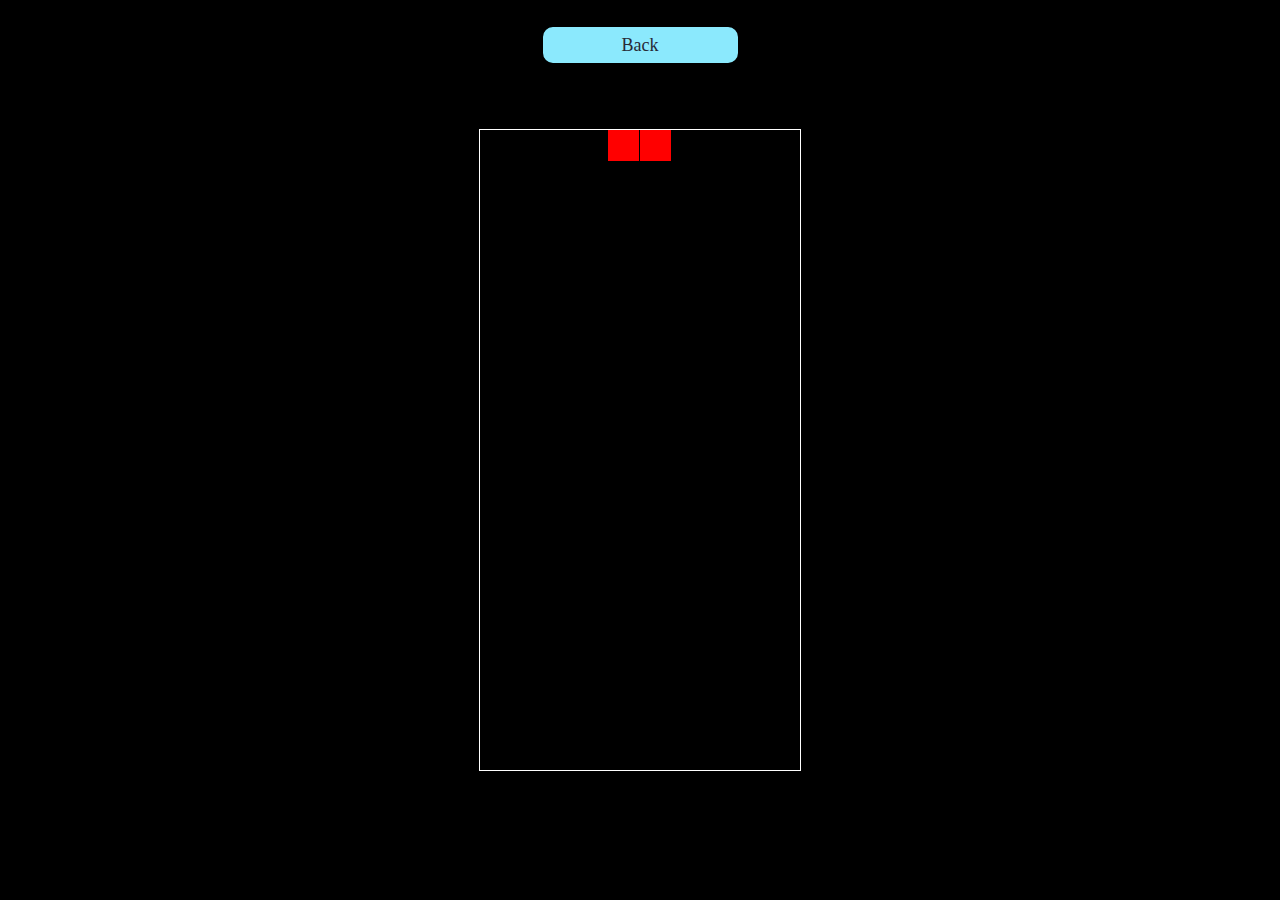
==== tetris.html @ b26f1043 "Initial commit" ====
<!DOCTYPE html>
<html>

<head>
   <title>DH Tetris</title>
   <link rel="icon" type="image/x-icon" href="assets/imgs/logo.svg">
   <meta charset="UTF-8">
   <style>
      html,
      body {
         height: 100%;
         margin: 0;
      }

      body {
         background: black;
         display: flex;
         align-items: center;
         justify-content: center;
      }

      canvas {
         border: 1px solid white;
      }
   </style>
</head>

<body>
   <canvas width="320" height="640" id="game"></canvas>
   <script>
      // https://tetris.fandom.com/wiki/Tetris_Guideline

      // get a random integer between the range of [min,max]
      // @see https://stackoverflow.com/a/1527820/2124254
      function getRandomInt(min, max) {
         min = Math.ceil(min);
         max = Math.floor(max);

         return Math.floor(Math.random() * (max - min + 1)) + min;
      }

      // generate a new tetromino sequence
      // @see https://tetris.fandom.com/wiki/Random_Generator
      function generateSequence() {
         const sequence = ['I', 'J', 'L', 'O', 'S', 'T', 'Z'];

         while (sequence.length) {
            const rand = getRandomInt(0, sequence.length - 1);
            const name = sequence.splice(rand, 1)[0];
            tetrominoSequence.push(name);
         }
      }

      // get the next tetromino in the sequence
      function getNextTetromino() {
         if (tetrominoSequence.length === 0) {
            generateSequence();
         }

         const name = tetrominoSequence.pop();
         const matrix = tetrominos[name];

         // I and O start centered, all others start in left-middle
         const col = playfield[0].length / 2 - Math.ceil(matrix[0].length / 2);

         // I starts on row 21 (-1), all others start on row 22 (-2)
         const row = name === 'I' ? -1 : -2;

         return {
            name: name,      // name of the piece (L, O, etc.)
            matrix: matrix,  // the current rotation matrix
            row: row,        // current row (starts offscreen)
            col: col         // current col
         };
      }

      // rotate an NxN matrix 90deg
      // @see https://codereview.stackexchange.com/a/186834
      function rotate(matrix) {
         const N = matrix.length - 1;
         const result = matrix.map((row, i) =>
            row.map((val, j) => matrix[N - j][i])
         );

         return result;
      }

      // check to see if the new matrix/row/col is valid
      function isValidMove(matrix, cellRow, cellCol) {
         for (let row = 0; row < matrix.length; row++) {
            for (let col = 0; col < matrix[row].length; col++) {
               if (matrix[row][col] && (
                  // outside the game bounds
                  cellCol + col < 0 ||
                  cellCol + col >= playfield[0].length ||
                  cellRow + row >= playfield.length ||
                  // collides with another piece
                  playfield[cellRow + row][cellCol + col])
               ) {
                  return false;
               }
            }
         }

         return true;
      }

      // place the tetromino on the playfield
      function placeTetromino() {
         for (let row = 0; row < tetromino.matrix.length; row++) {
            for (let col = 0; col < tetromino.matrix[row].length; col++) {
               if (tetromino.matrix[row][col]) {

                  // game over if piece has any part offscreen
                  if (tetromino.row + row < 0) {
                     return showGameOver();
                  }

                  playfield[tetromino.row + row][tetromino.col + col] = tetromino.name;
               }
            }
         }

         // check for line clears starting from the bottom and working our way up
         for (let row = playfield.length - 1; row >= 0;) {
            if (playfield[row].every(cell => !!cell)) {

               // drop every row above this one
               for (let r = row; r >= 0; r--) {
                  for (let c = 0; c < playfield[r].length; c++) {
                     playfield[r][c] = playfield[r - 1][c];
                  }
               }
            }
            else {
               row--;
            }
         }

         tetromino = getNextTetromino();
      }

      // show the game over screen
      function showGameOver() {
         cancelAnimationFrame(rAF);
         gameOver = true;

         context.fillStyle = 'black';
         context.globalAlpha = 0.75;
         context.fillRect(0, canvas.height / 2 - 30, canvas.width, 60);

         context.globalAlpha = 1;
         context.fillStyle = 'white';
         context.font = '36px monospace';
         context.textAlign = 'center';
         context.textBaseline = 'middle';
         context.fillText('GAME OVER!', canvas.width / 2, canvas.height / 2);
      }

      const canvas = document.getElementById('game');
      const context = canvas.getContext('2d');
      const grid = 32;
      const tetrominoSequence = [];

      // keep track of what is in every cell of the game using a 2d array
      // tetris playfield is 10x20, with a few rows offscreen
      const playfield = [];

      // populate the empty state
      for (let row = -2; row < 20; row++) {
         playfield[row] = [];

         for (let col = 0; col < 10; col++) {
            playfield[row][col] = 0;
         }
      }

      // how to draw each tetromino
      // @see https://tetris.fandom.com/wiki/SRS
      const tetrominos = {
         'I': [
            [0, 0, 0, 0],
            [1, 1, 1, 1],
            [0, 0, 0, 0],
            [0, 0, 0, 0]
         ],
         'J': [
            [1, 0, 0],
            [1, 1, 1],
            [0, 0, 0],
         ],
         'L': [
            [0, 0, 1],
            [1, 1, 1],
            [0, 0, 0],
         ],
         'O': [
            [1, 1],
            [1, 1],
         ],
         'S': [
            [0, 1, 1],
            [1, 1, 0],
            [0, 0, 0],
         ],
         'Z': [
            [1, 1, 0],
            [0, 1, 1],
            [0, 0, 0],
         ],
         'T': [
            [0, 1, 0],
            [1, 1, 1],
            [0, 0, 0],
         ]
      };

      // color of each tetromino
      const colors = {
         'I': 'cyan',
         'O': 'yellow',
         'T': 'purple',
         'S': 'green',
         'Z': 'red',
         'J': 'blue',
         'L': 'orange'
      };

      let count = 0;
      let tetromino = getNextTetromino();
      let rAF = null;  // keep track of the animation frame so we can cancel it
      let gameOver = false;

      // game loop
      function loop() {
         rAF = requestAnimationFrame(loop);
         context.clearRect(0, 0, canvas.width, canvas.height);

         // draw the playfield
         for (let row = 0; row < 20; row++) {
            for (let col = 0; col < 10; col++) {
               if (playfield[row][col]) {
                  const name = playfield[row][col];
                  context.fillStyle = colors[name];

                  // drawing 1 px smaller than the grid creates a grid effect
                  context.fillRect(col * grid, row * grid, grid - 1, grid - 1);
               }
            }
         }

         // draw the active tetromino
         if (tetromino) {

            // tetromino falls every 35 frames
            if (++count > 35) {
               tetromino.row++;
               count = 0;

               // place piece if it runs into anything
               if (!isValidMove(tetromino.matrix, tetromino.row, tetromino.col)) {
                  tetromino.row--;
                  placeTetromino();
               }
            }

            context.fillStyle = colors[tetromino.name];

            for (let row = 0; row < tetromino.matrix.length; row++) {
               for (let col = 0; col < tetromino.matrix[row].length; col++) {
                  if (tetromino.matrix[row][col]) {

                     // drawing 1 px smaller than the grid creates a grid effect
                     context.fillRect((tetromino.col + col) * grid, (tetromino.row + row) * grid, grid - 1, grid - 1);
                  }
               }
            }
         }
      }

      // listen to keyboard events to move the active tetromino
      document.addEventListener('keydown', function (e) {
         if (gameOver) return;

         // left and right arrow keys (move)
         if (e.which === 37 || e.which === 39) {
            const col = e.which === 37
               ? tetromino.col - 1
               : tetromino.col + 1;

            if (isValidMove(tetromino.matrix, tetromino.row, col)) {
               tetromino.col = col;
            }
         }

         // up arrow key (rotate)
         if (e.which === 38) {
            const matrix = rotate(tetromino.matrix);
            if (isValidMove(matrix, tetromino.row, tetromino.col)) {
               tetromino.matrix = matrix;
            }
         }

         // down arrow key (drop)
         if (e.which === 40) {
            const row = tetromino.row + 1;

            if (!isValidMove(tetromino.matrix, row, tetromino.col)) {
               tetromino.row = row - 1;

               placeTetromino();
               return;
            }

            tetromino.row = row;
         }
      });

      // start the game
      rAF = requestAnimationFrame(loop);
   </script>
   <p></p><a href="index.php" style="display: block;
   text-decoration: none;
   width: 10em;
   color: #8be9fd;
   padding: .25em;
   display: block;
   align-self: center;
   margin-top: .5em;
   background-color: #8be9fd;
   border: .2em solid #8be9fd;
   color: #282a36;
   border-radius: .55em;
   font-size: large;
   text-align: center;
   position: absolute;
   top: 1em;">
   Back</a></p>

</body>

</html>
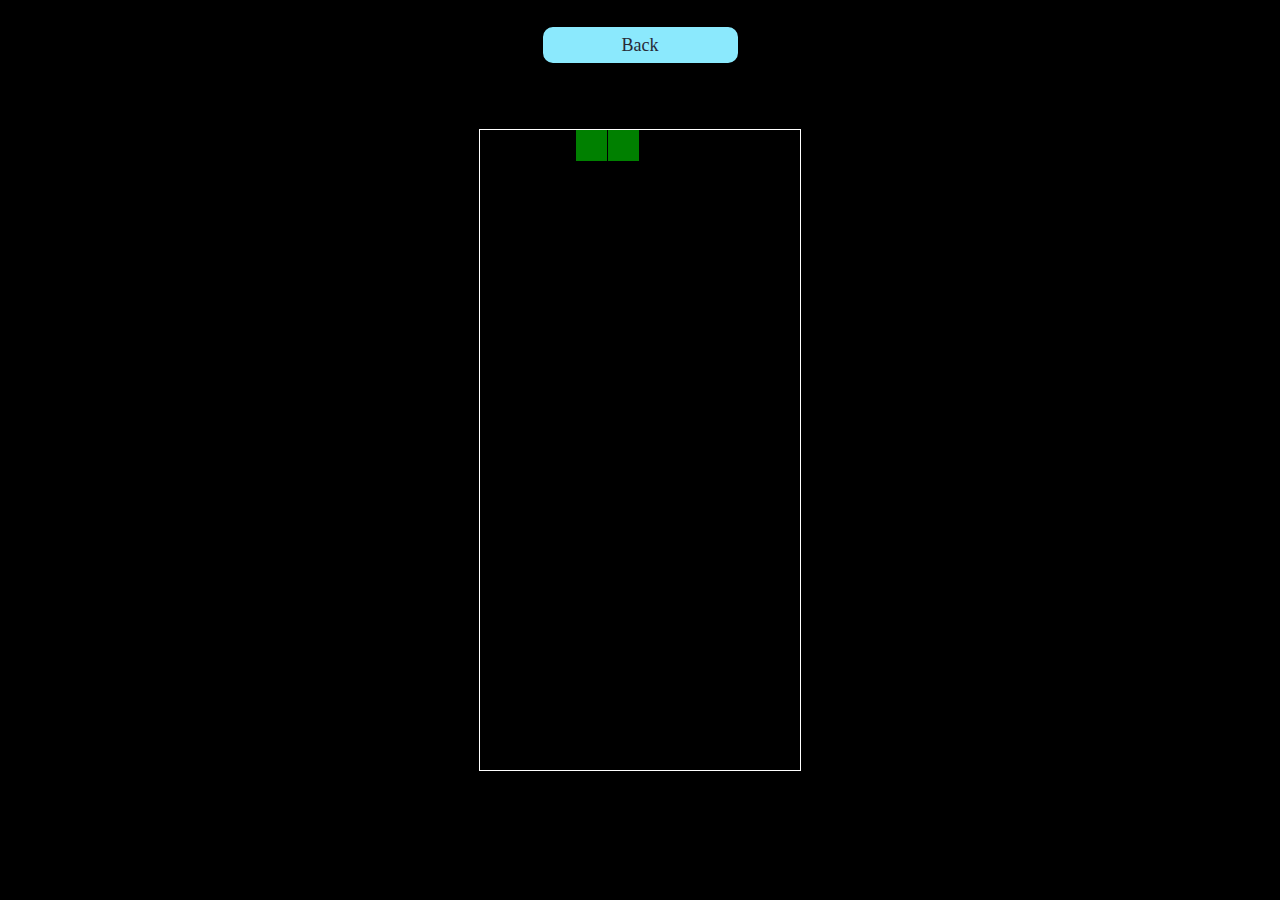
==== commit f0c66442: "Updated buttons and alerts" ====
--- a/tetris.html
+++ b/tetris.html
@@ -319,7 +319,7 @@
       // start the game
       rAF = requestAnimationFrame(loop);
    </script>
-   <p></p><a href="index.php" style="display: block;
+   <p></p><a href="index.html" style="display: block;
    text-decoration: none;
    width: 10em;
    color: #8be9fd;
